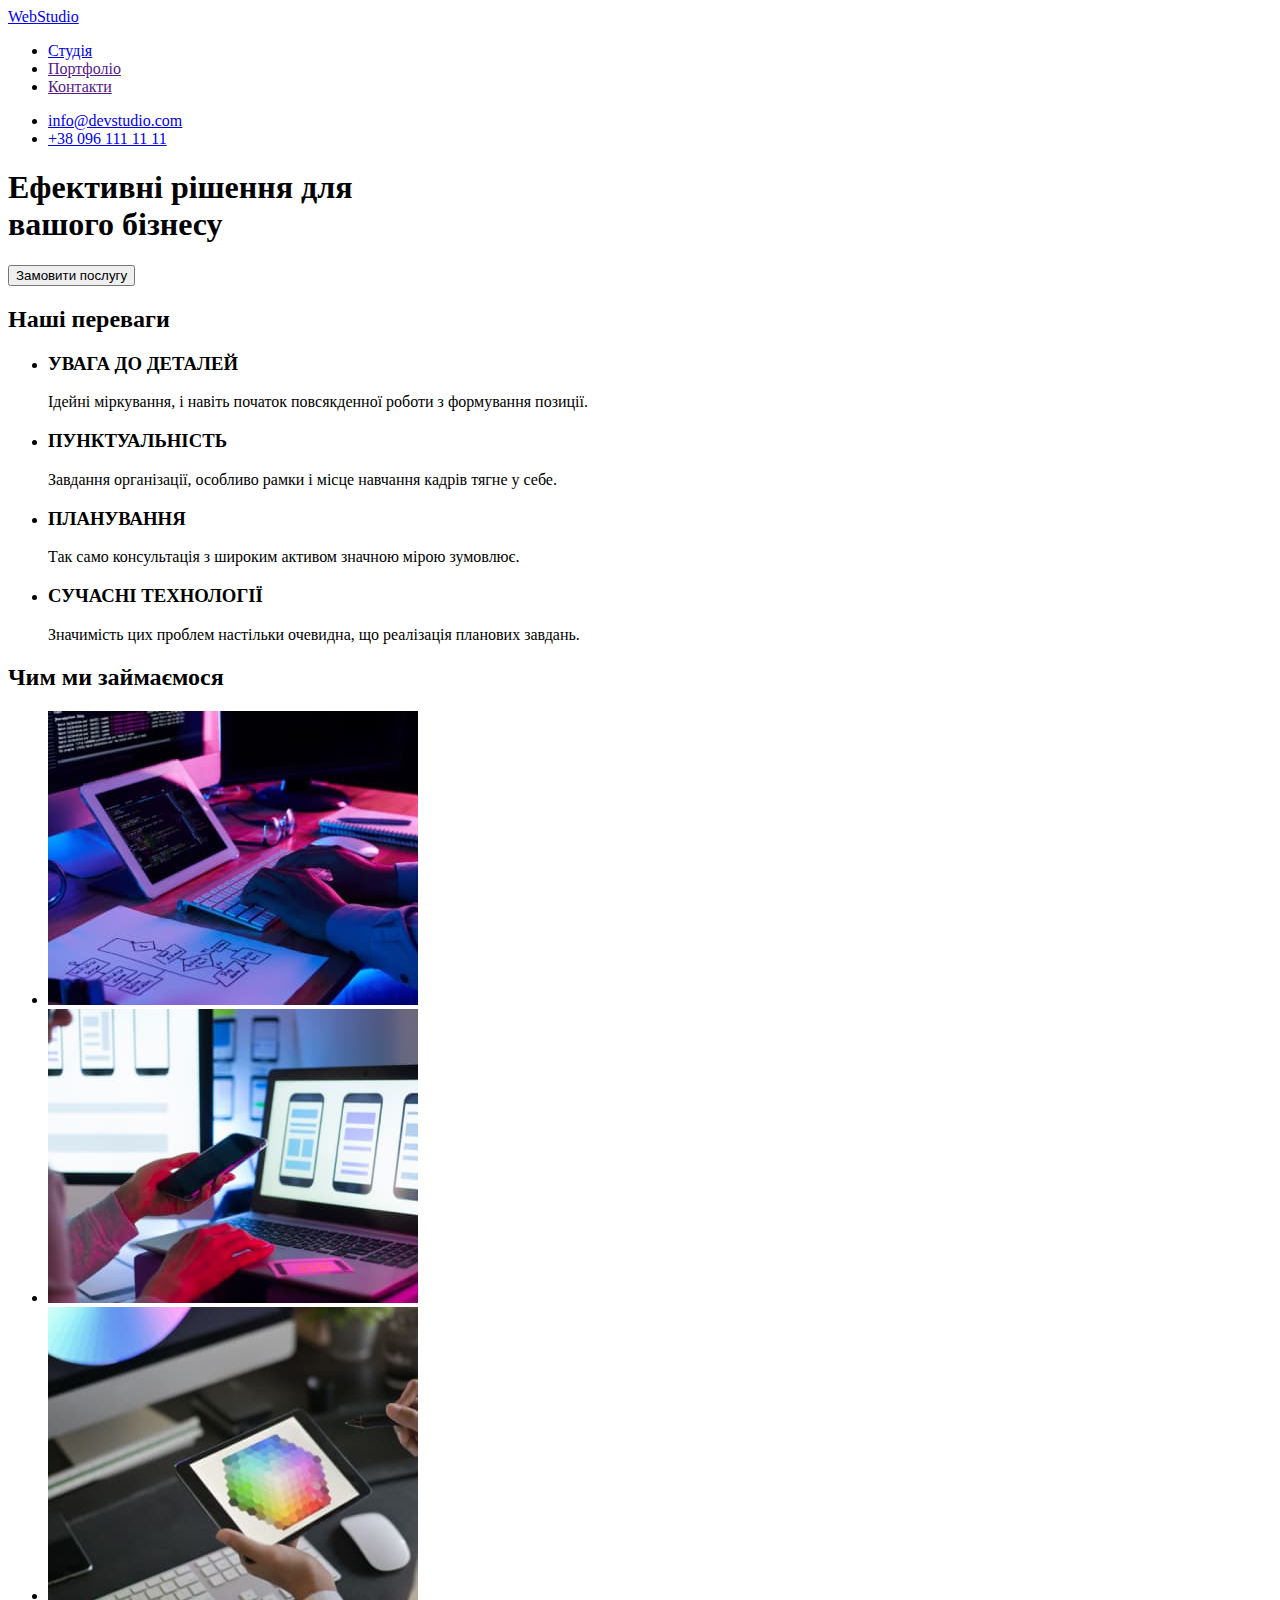
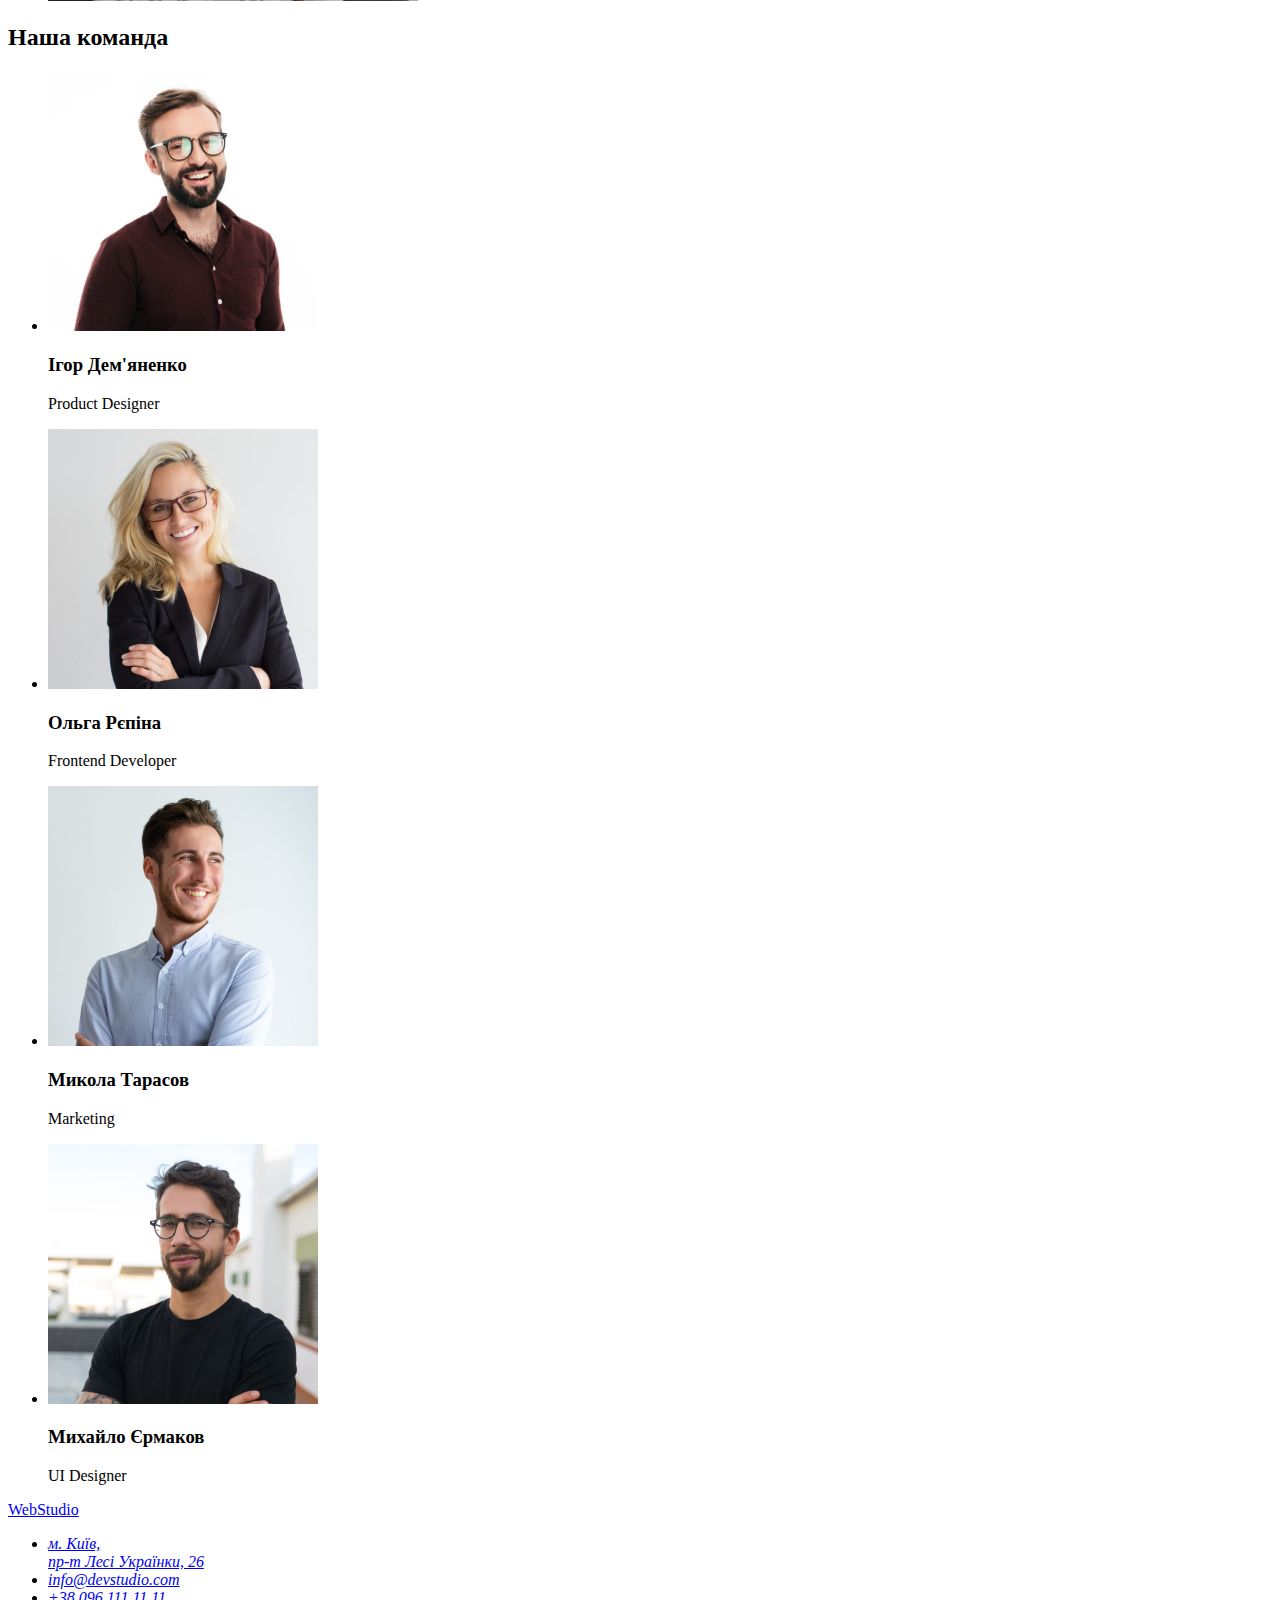
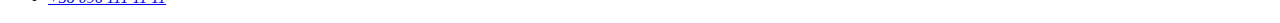
==== index.html @ 40f8a18c "copy hw1" ====
<!DOCTYPE html>
<html lang="uk">
  <head>
    <meta charset="UTF-8" />
    <meta http-equiv="X-UA-Compatible" content="IE=edge" />
    <meta name="viewport" content="width=device-width, initial-scale=1.0" />
    <title>WebStudio</title>
  </head>
  <body>
    <header>
      <a href="./index.html" rel="noopener noreferrer nofollow"> <span>Web</span>Studio </a>
      <nav>
        <ul>
          <li><a href="./index.html" rel="noopener noreferrer nofollow">Студія</a></li>
          <li><a href="">Портфоліо</a></li>
          <li><a href="">Контакти</a></li>
        </ul>
      </nav>
      <ul>
        <li>
          <a href="mailto:info@devstudio.com">info@devstudio.com</a>
        </li>
        <li>
          <a href="tel:+380961111111">+38 096 111 11 11</a>
        </li>
      </ul>
    </header>
    <main>
      <section>
        <h1>
          Ефективні рішення для <br />
          вашого бізнесу
        </h1>
        <button type="button">Замовити послугу</button>
      </section>
      <section>
        <h2>Наші переваги</h2>
        <ul>
          <li>
            <h3>УВАГА ДО ДЕТАЛЕЙ</h3>
            <p>Ідейні міркування, і навіть початок повсякденної роботи з формування позиції.</p>
          </li>
          <li>
            <h3>ПУНКТУАЛЬНІСТЬ</h3>
            <p>Завдання організації, особливо рамки і місце навчання кадрів тягне у себе.</p>
          </li>
          <li>
            <h3>ПЛАНУВАННЯ</h3>
            <p>Так само консультація з широким активом значною мірою зумовлює.</p>
          </li>
          <li>
            <h3>СУЧАСНІ ТЕХНОЛОГІЇ</h3>
            <p>Значимість цих проблем настільки очевидна, що реалізація планових завдань.</p>
          </li>
        </ul>
      </section>
      <section>
        <h2>Чим ми займаємося</h2>
        <ul>
          <li><img src="./images/box1.jpg" alt="Написання коду" width="370" /></li>
          <li><img src="./images/box2.jpg" alt="Адаптація під пристрої" width="370" /></li>
          <li><img src="./images/box3.jpg" alt="Розробка дизайну" width="370" /></li>
        </ul>
      </section>
      <section>
        <h2>Наша команда</h2>
        <ul>
          <li>
            <img src="./images/igor.jpg" alt="Ігор Дем'яненко" width="270" />
            <h3>Ігор Дем'яненко</h3>
            <p>Product Designer</p>
          </li>
          <li>
            <img src="./images/olga.jpg" alt="Ольга Рєпіна" width="270" />
            <h3>Ольга Рєпіна</h3>
            <p>Frontend Developer</p>
          </li>
          <li>
            <img src="./images/mykola.jpg" alt="Микола Тарасов" width="270" />
            <h3>Микола Тарасов</h3>
            <p>Marketing</p>
          </li>
          <li>
            <img src="./images/mikhailo.jpg" alt="Михайло Єрмаков" width="270" />
            <h3>Михайло Єрмаков</h3>
            <p>UI Designer</p>
          </li>
        </ul>
      </section>
    </main>
    <footer>
      <a href="./index.html" rel="noopener noreferrer nofollow"> <span>Web</span>Studio </a>
      <address>
        <ul>
          <li>
            <a
              href="https://goo.gl/maps/CPtrU1FHBa2aNyZL9"
              target="_blank"
              rel="noopener noreferrer nofollow"
              >м. Київ, <br />
              пр-т Лесі Українки, 26</a
            >
          </li>
          <li><a href="mailto:info@devstudio.com">info@devstudio.com</a></li>
          <li><a href="tel:+380961111111">+38 096 111 11 11</a></li>
        </ul>
      </address>
    </footer>
  </body>
</html>
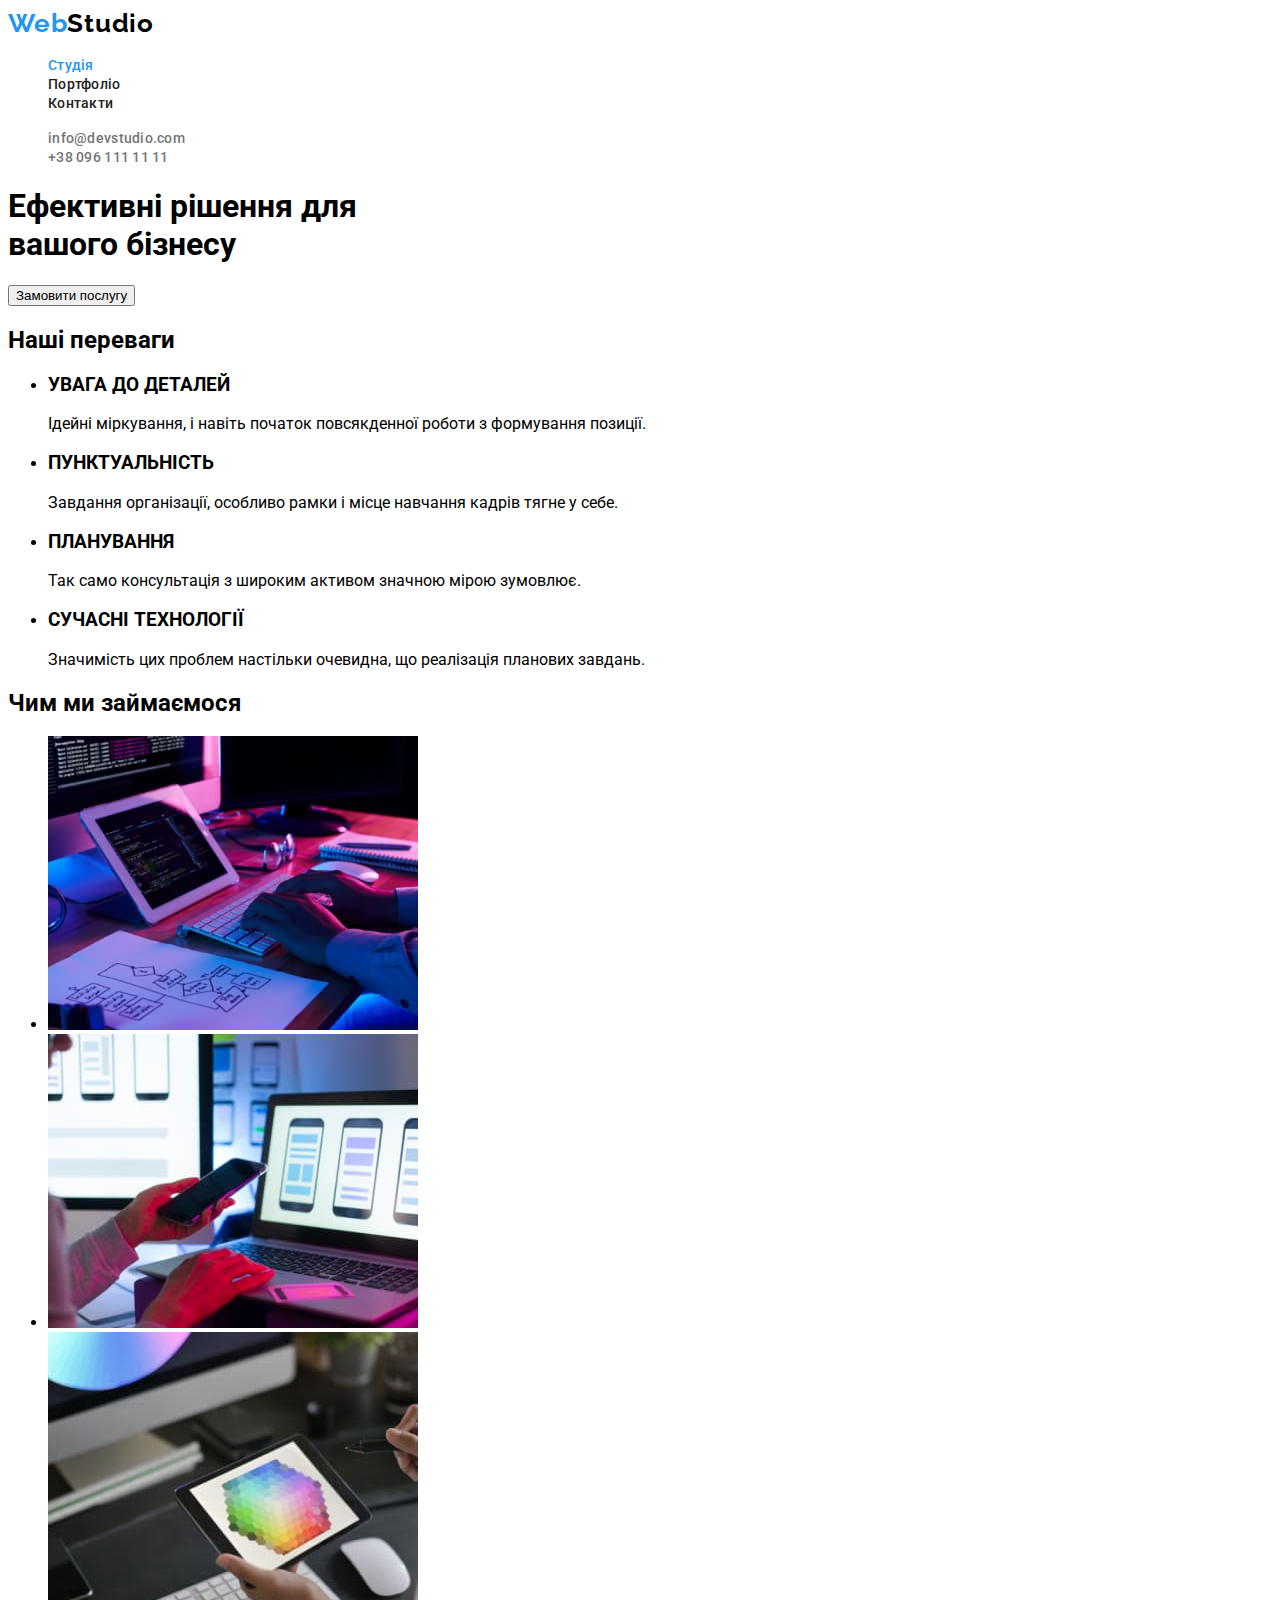
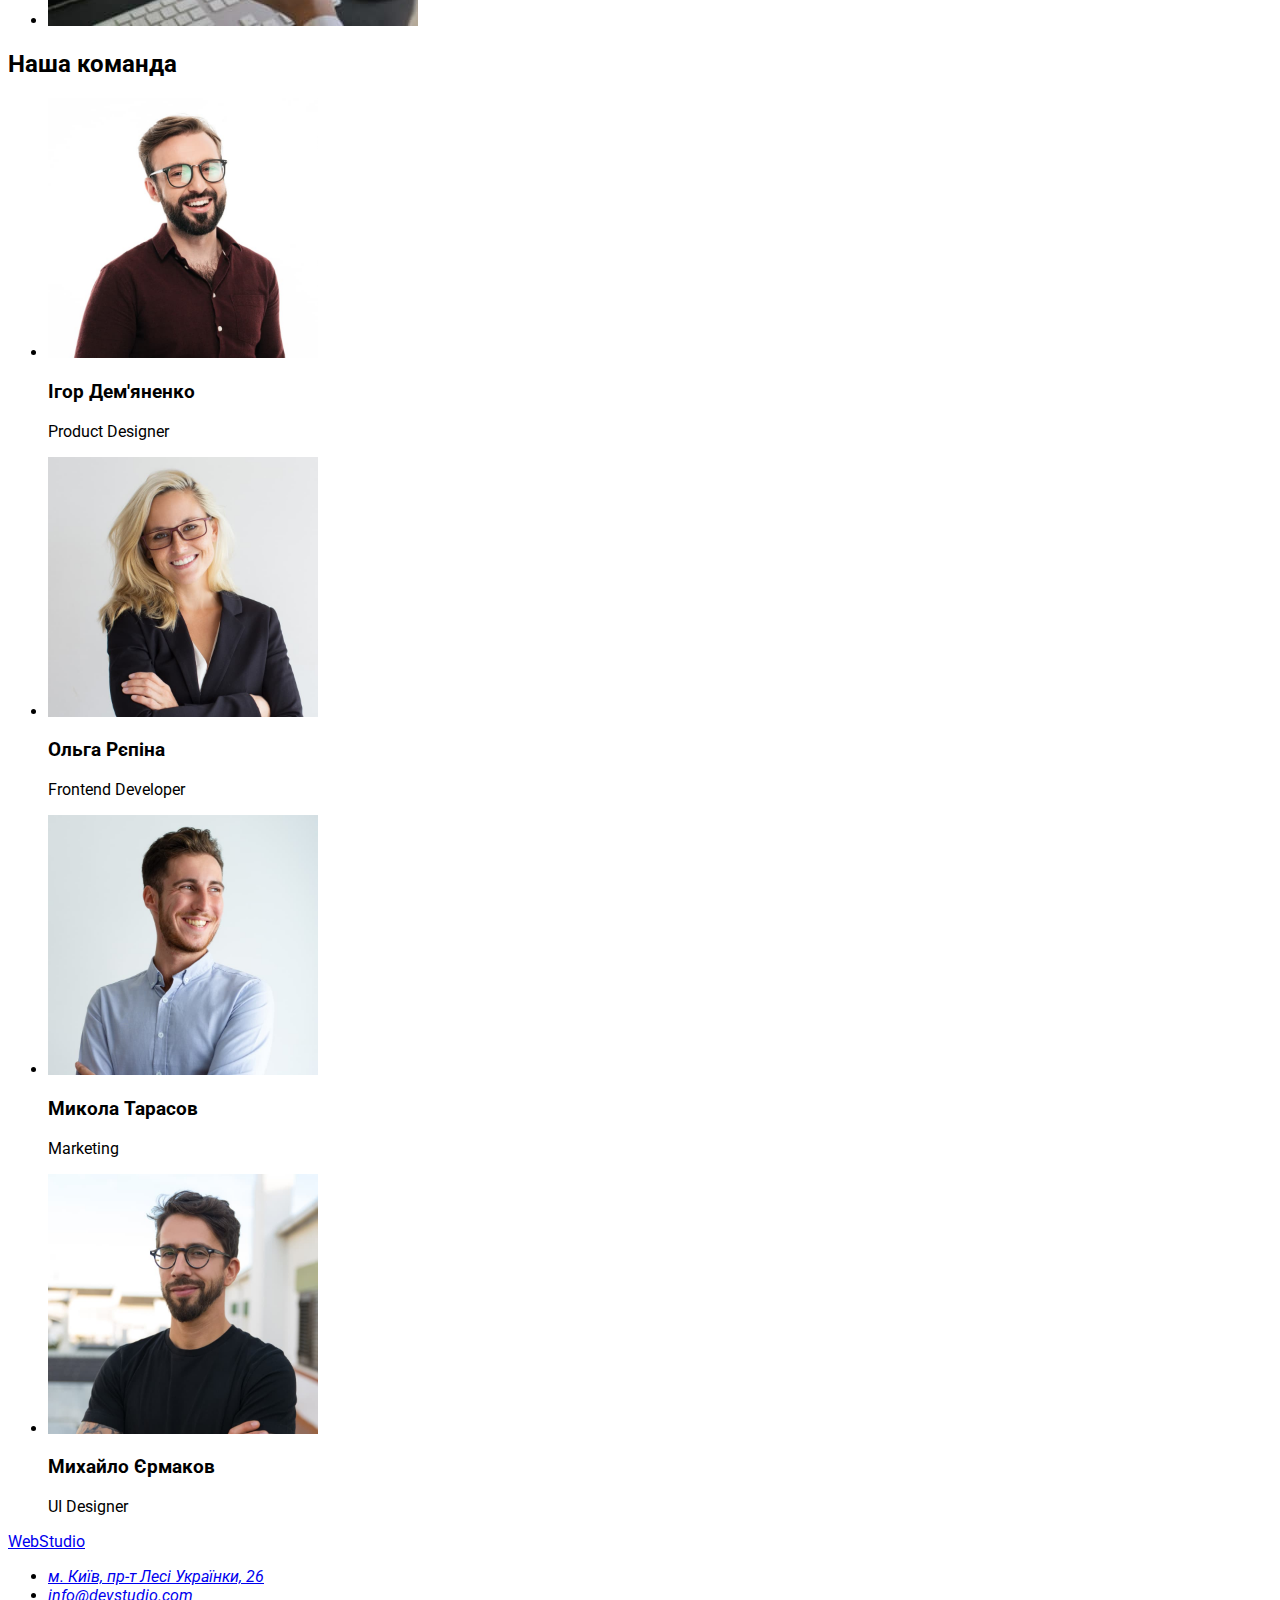
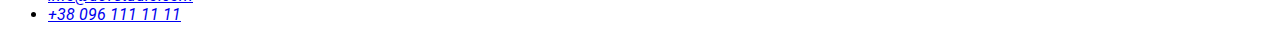
==== commit b54584a4: "stage2" ====
--- a/index.html
+++ b/index.html
@@ -4,24 +4,29 @@
     <meta charset="UTF-8" />
     <meta http-equiv="X-UA-Compatible" content="IE=edge" />
     <meta name="viewport" content="width=device-width, initial-scale=1.0" />
+    <link
+      href="https://fonts.googleapis.com/css2?family=Raleway:wght@700&family=Roboto:wght@400;500;700;900&display=swap"
+      rel="stylesheet"
+    />
     <title>WebStudio</title>
+    <link rel="stylesheet" href="./css/styles.css" />
   </head>
   <body>
-    <header>
-      <a href="./index.html" rel="noopener noreferrer nofollow"> <span>Web</span>Studio </a>
-      <nav>
-        <ul>
-          <li><a href="./index.html" rel="noopener noreferrer nofollow">Студія</a></li>
-          <li><a href="">Портфоліо</a></li>
-          <li><a href="">Контакти</a></li>
+    <header class="header">
+      <a href="./index.html" class="logo-header"> <span class="logo-web">Web</span>Studio </a>
+      <nav class="navigation">
+        <ul class="nav-list">
+          <li><a href="./index.html" class="link active-link">Студія</a></li>
+          <li><a href="./portfolio.html" class="link">Портфоліо</a></li>
+          <li><a href="#" class="link">Контакти</a></li>
         </ul>
       </nav>
-      <ul>
+      <ul class="contacts">
         <li>
-          <a href="mailto:info@devstudio.com">info@devstudio.com</a>
+          <a href="mailto:info@devstudio.com" class="link">info@devstudio.com</a>
         </li>
         <li>
-          <a href="tel:+380961111111">+38 096 111 11 11</a>
+          <a href="tel:+380961111111" class="link">+38 096 111 11 11</a>
         </li>
       </ul>
     </header>
@@ -89,7 +94,7 @@
       </section>
     </main>
     <footer>
-      <a href="./index.html" rel="noopener noreferrer nofollow"> <span>Web</span>Studio </a>
+      <a href="./index.html"> <span>Web</span>Studio </a>
       <address>
         <ul>
           <li>
@@ -97,8 +102,7 @@
               href="https://goo.gl/maps/CPtrU1FHBa2aNyZL9"
               target="_blank"
               rel="noopener noreferrer nofollow"
-              >м. Київ, <br />
-              пр-т Лесі Українки, 26</a
+              >м. Київ, пр-т Лесі Українки, 26</a
             >
           </li>
           <li><a href="mailto:info@devstudio.com">info@devstudio.com</a></li>
--- a/css/styles.css
+++ b/css/styles.css
@@ -0,0 +1,67 @@
+/* Палітра сайту */
+:root {
+  --accent-color: #2196f3;
+  --black-logo: #000000;
+  --main-text: #212121;
+  --secondary-text: #757575;
+  --white-text: #ffffff;
+  --white-background: #ffffff;
+  --grey-background: #f5f4fa;
+  --dark-background: #2f303a;
+}
+
+body {
+  font-family: 'Roboto', sans-serif;
+  font-style: normal;
+  font-style: normal;
+}
+
+/* header */
+.header {
+  background-color: var(--white-background);
+}
+.logo-header {
+  font-family: 'Raleway';
+  font-weight: 700;
+  font-size: 26px;
+  line-height: 1.19;
+  letter-spacing: 0.03em;
+
+  text-decoration: none;
+  color: var(--black-logo);
+}
+.logo-web {
+  color: var(--accent-color);
+}
+.nav-list {
+  list-style-type: none;
+}
+.nav-list .link {
+  font-weight: 500;
+  font-size: 14px;
+  line-height: 1.14;
+  letter-spacing: 0.02em;
+
+  text-decoration: none;
+  color: var(--main-text);
+}
+.contacts {
+  list-style-type: none;
+}
+.contacts .link {
+  font-weight: 500;
+  font-size: 14px;
+  line-height: 1.14;
+  letter-spacing: 0.02em;
+
+  text-decoration: none;
+  color: var(--secondary-text);
+}
+
+.header .link:hover,
+.header .link:focus {
+  color: var(--accent-color);
+}
+.header .active-link {
+  color: var(--accent-color)
+}
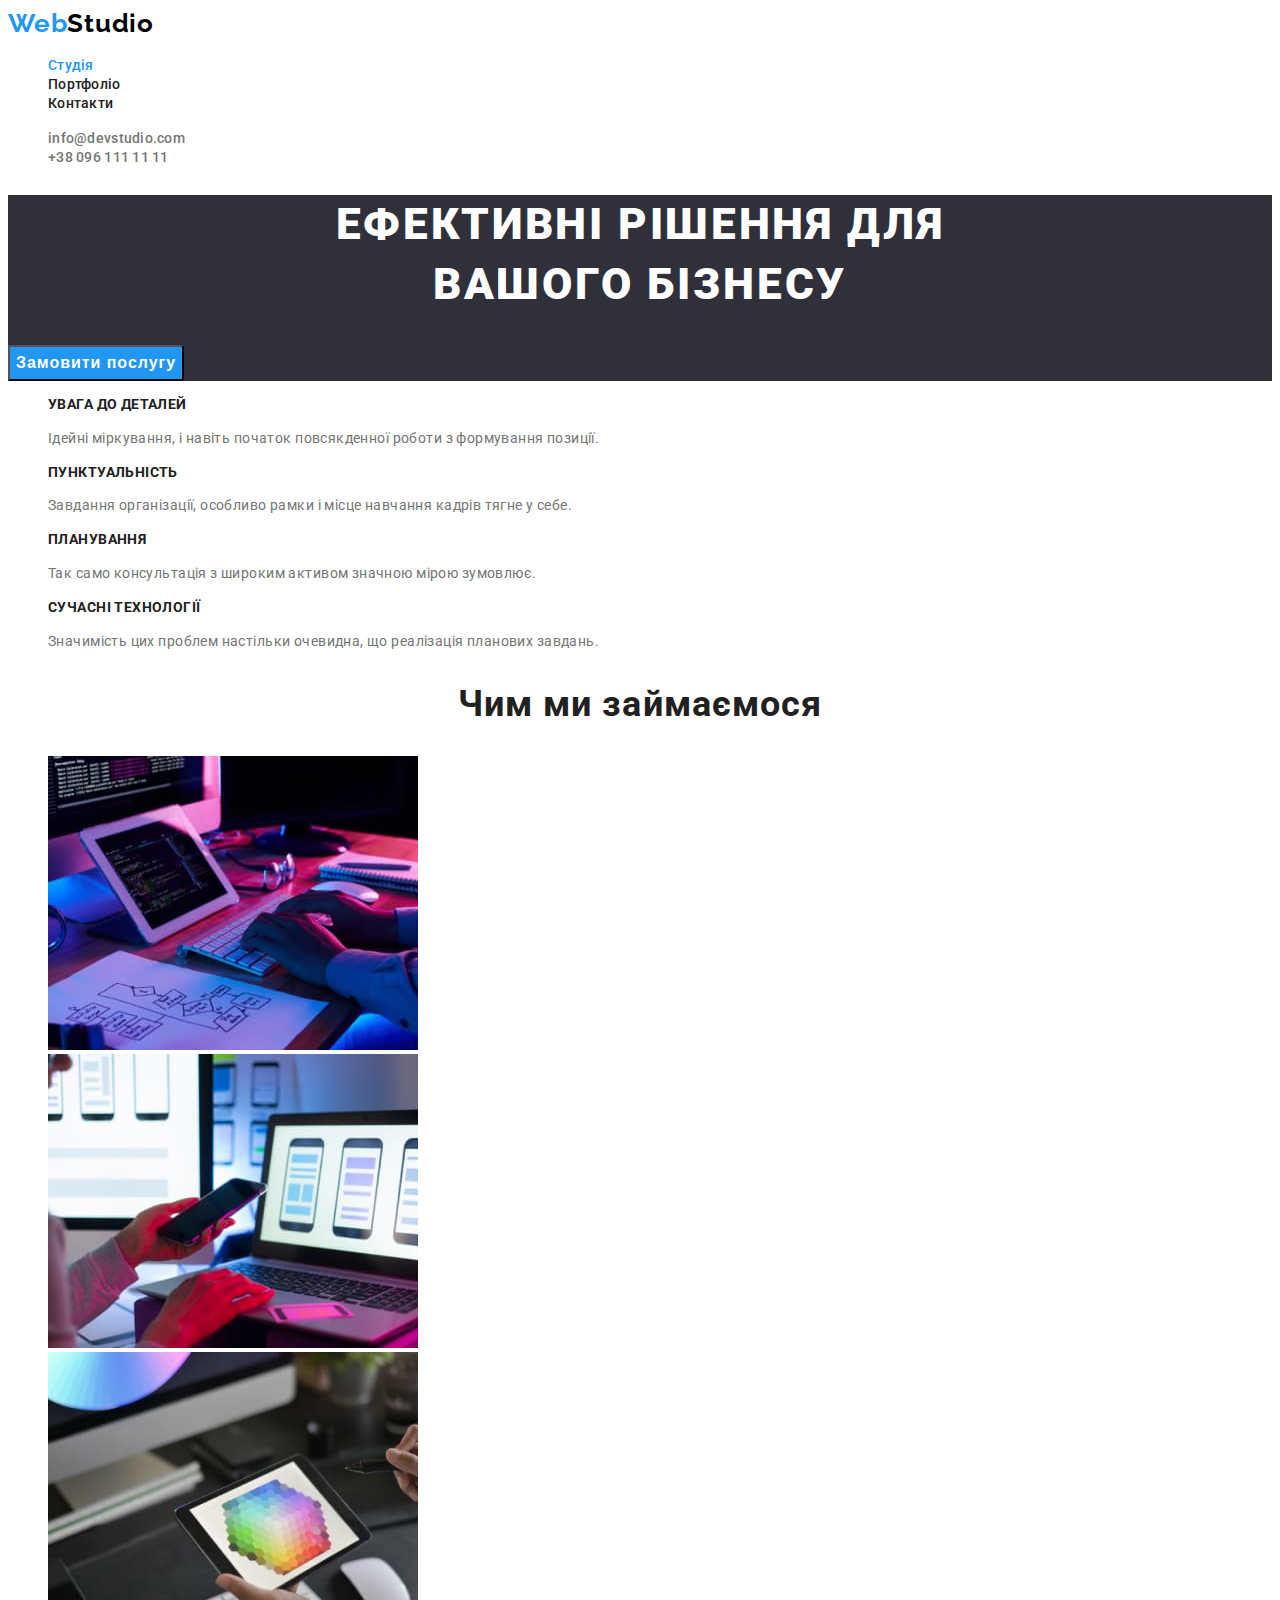
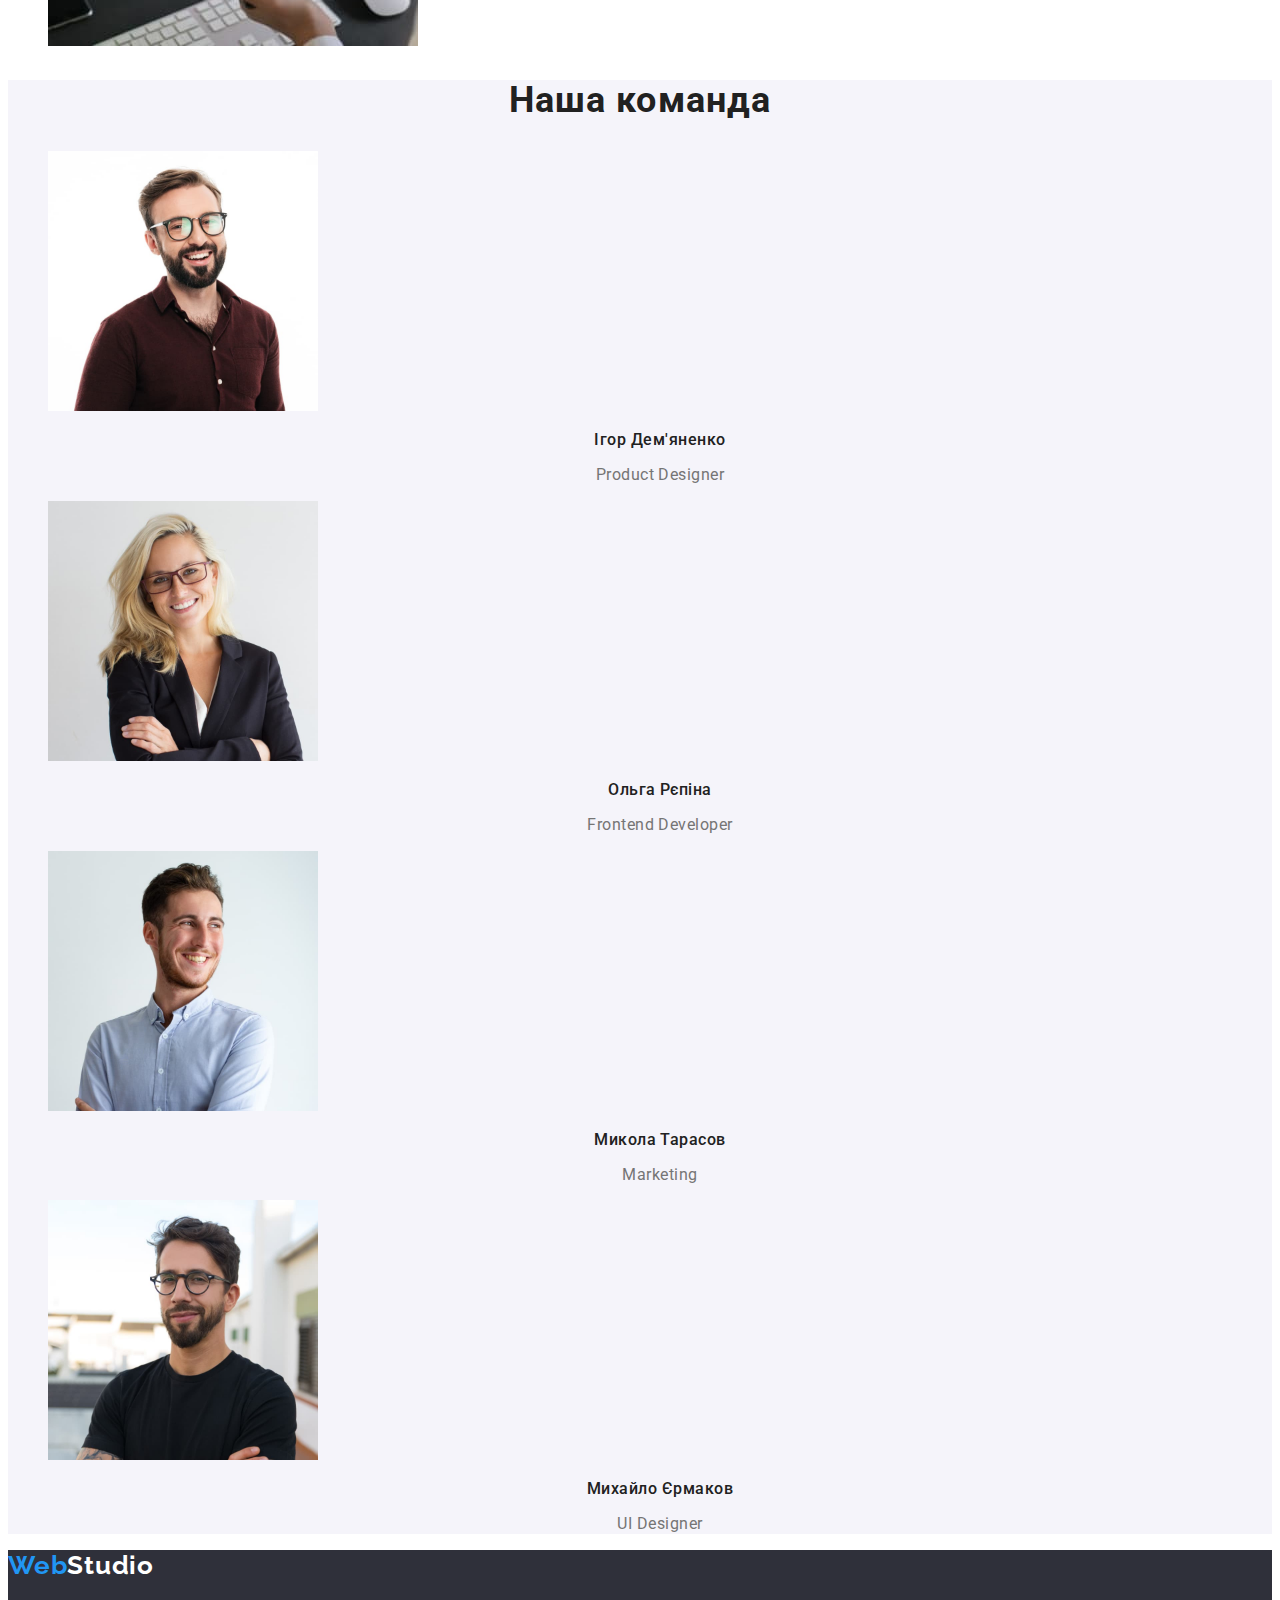
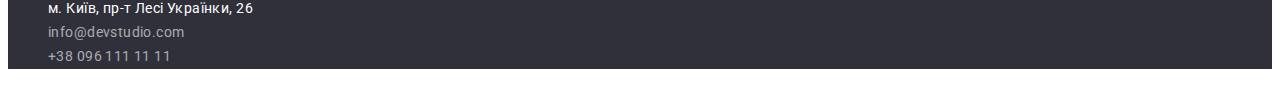
==== commit c278b986: "stage 3" ====
--- a/index.html
+++ b/index.html
@@ -31,16 +31,16 @@
       </ul>
     </header>
     <main>
-      <section>
+      <section class="hero">
         <h1>
           Ефективні рішення для <br />
           вашого бізнесу
         </h1>
         <button type="button">Замовити послугу</button>
       </section>
-      <section>
-        <h2>Наші переваги</h2>
-        <ul>
+      <section class="benefits">
+        <h2 class="hiden">Наші переваги</h2>
+        <ul class="benefits-list">
           <li>
             <h3>УВАГА ДО ДЕТАЛЕЙ</h3>
             <p>Ідейні міркування, і навіть початок повсякденної роботи з формування позиції.</p>
@@ -59,17 +59,17 @@
           </li>
         </ul>
       </section>
-      <section>
+      <section class="work">
         <h2>Чим ми займаємося</h2>
-        <ul>
+        <ul class="work-list">
           <li><img src="./images/box1.jpg" alt="Написання коду" width="370" /></li>
           <li><img src="./images/box2.jpg" alt="Адаптація під пристрої" width="370" /></li>
           <li><img src="./images/box3.jpg" alt="Розробка дизайну" width="370" /></li>
         </ul>
       </section>
-      <section>
+      <section class="command">
         <h2>Наша команда</h2>
-        <ul>
+        <ul class="command-list">
           <li>
             <img src="./images/igor.jpg" alt="Ігор Дем'яненко" width="270" />
             <h3>Ігор Дем'яненко</h3>
@@ -93,20 +93,21 @@
         </ul>
       </section>
     </main>
-    <footer>
-      <a href="./index.html"> <span>Web</span>Studio </a>
-      <address>
-        <ul>
+    <footer class="footer">
+      <a href="./index.html" class="logo-footer"> <span class="logo-web">Web</span>Studio </a>
+      <address class="address">
+        <ul class="address-list">
           <li>
             <a
               href="https://goo.gl/maps/CPtrU1FHBa2aNyZL9"
               target="_blank"
               rel="noopener noreferrer nofollow"
+              class="link"
               >м. Київ, пр-т Лесі Українки, 26</a
             >
           </li>
-          <li><a href="mailto:info@devstudio.com">info@devstudio.com</a></li>
-          <li><a href="tel:+380961111111">+38 096 111 11 11</a></li>
+          <li><a href="mailto:info@devstudio.com" class="link">info@devstudio.com</a></li>
+          <li><a href="tel:+380961111111" class="link">+38 096 111 11 11</a></li>
         </ul>
       </address>
     </footer>
--- a/css/styles.css
+++ b/css/styles.css
@@ -1,10 +1,11 @@
-/* Палітра сайту */
+/* Палітра і основні стилі сайту */
 :root {
   --accent-color: #2196f3;
   --black-logo: #000000;
   --main-text: #212121;
   --secondary-text: #757575;
   --white-text: #ffffff;
+  --footer-text: rgba(255, 255, 255, 0.6);
   --white-background: #ffffff;
   --grey-background: #f5f4fa;
   --dark-background: #2f303a;
@@ -13,7 +14,15 @@
 body {
   font-family: 'Roboto', sans-serif;
   font-style: normal;
-  font-style: normal;
+  color: var(--secondary-text);
+  background-color: var(--white-background);
+}
+
+button {
+  cursor: pointer;
+}
+.hiden {
+  display: none;
 }
 
 /* header */
@@ -63,5 +72,173 @@
   color: var(--accent-color);
 }
 .header .active-link {
-  color: var(--accent-color)
-}
+  color: var(--accent-color);
+}
+
+/* footer */
+.footer {
+  background-color: var(--dark-background);
+}
+.logo-footer {
+  font-family: 'Raleway';
+  font-weight: 700;
+  font-size: 26px;
+  line-height: 1.19;
+  letter-spacing: 0.03em;
+
+  text-decoration: none;
+  color: var(--white-text);
+}
+.address-list {
+  list-style-type: none;
+}
+.address-list .link {
+  font-family: 'Roboto';
+  font-style: normal;
+  font-weight: 400;
+  font-size: 14px;
+  line-height: 1.71;
+  letter-spacing: 0.03em;
+
+  text-decoration: none;
+  color: var(--footer-text);
+}
+.address-list [rel] {
+  color: var(--white-text);
+}
+
+/* studio (main page) */
+/* hero */
+.hero {
+  background-color: var(--dark-background);
+}
+.hero h1 {
+  font-weight: 900;
+  font-size: 44px;
+  line-height: 1.36;
+  text-align: center;
+  letter-spacing: 0.06em;
+  text-transform: uppercase;
+
+  color: var(--white-text);
+}
+.hero button {
+  font-weight: 700;
+  font-size: 16px;
+  line-height: 1.88;
+  display: flex;
+  align-items: center;
+  text-align: center;
+  letter-spacing: 0.06em;
+
+  color: var(--white-text);
+  background-color: var(--accent-color);
+}
+
+/* benefits */
+.benefits {
+}
+.benefits h3 {
+  font-weight: 700;
+  font-size: 14px;
+  line-height: 1.14;
+  letter-spacing: 0.03em;
+  text-transform: uppercase;
+
+  color: var(--main-text);
+}
+.benefits-list {
+  list-style-type: none;
+}
+.benefits p {
+  font-size: 14px;
+  line-height: 1.71;
+  letter-spacing: 0.03em;
+}
+
+/* work */
+.work {
+}
+.work h2 {
+  font-weight: 700;
+  font-size: 36px;
+  line-height: 1.16;
+  text-align: center;
+  letter-spacing: 0.03em;
+
+  color: var(--main-text);
+}
+.work-list {
+  list-style-type: none;
+}
+.work img {
+  /* чи треба тут прописувати max-width або ще щось якщо в html вже є ширина?  */
+}
+
+/* command */
+.command {
+  background-color: var(--grey-background);
+}
+.command h2 {
+  font-weight: 700;
+  font-size: 36px;
+  line-height: 1.16;
+  text-align: center;
+  letter-spacing: 0.03em;
+
+  color: var(--main-text);
+}
+.command-list {
+  list-style-type: none;
+}
+.command h3 {
+  font-weight: 500;
+  font-size: 16px;
+  line-height: 1.18;
+  text-align: center;
+  letter-spacing: 0.03em;
+
+  color: var(--main-text);
+}
+.command p {
+  font-size: 16px;
+  line-height: 1.18;
+  text-align: center;
+  letter-spacing: 0.03em;
+}
+
+/* portfolio page */
+.filter-list {
+  list-style-type: none;
+}
+.filter-button {
+  font-weight: 500;
+  font-size: 16px;
+  line-height: 1.62;
+  text-align: center;
+  letter-spacing: 0.03em;
+
+  color: var(--main-text);
+  background-color: var(--grey-background);
+}
+.filter-button:hover,
+.filter-button:focus {
+  color: var(--white-text);
+  background-color: var(--accent-color);
+}
+.project-list {
+  list-style-type: none;
+}
+.project-list h2 {
+  font-weight: 700;
+  font-size: 18px;
+  line-height: 2;
+  letter-spacing: 0.06em;
+
+  color: var(--main-text);
+}
+.project-list p {
+  font-size: 16px;
+  line-height: 1.88;
+  letter-spacing: 0.03em;
+}
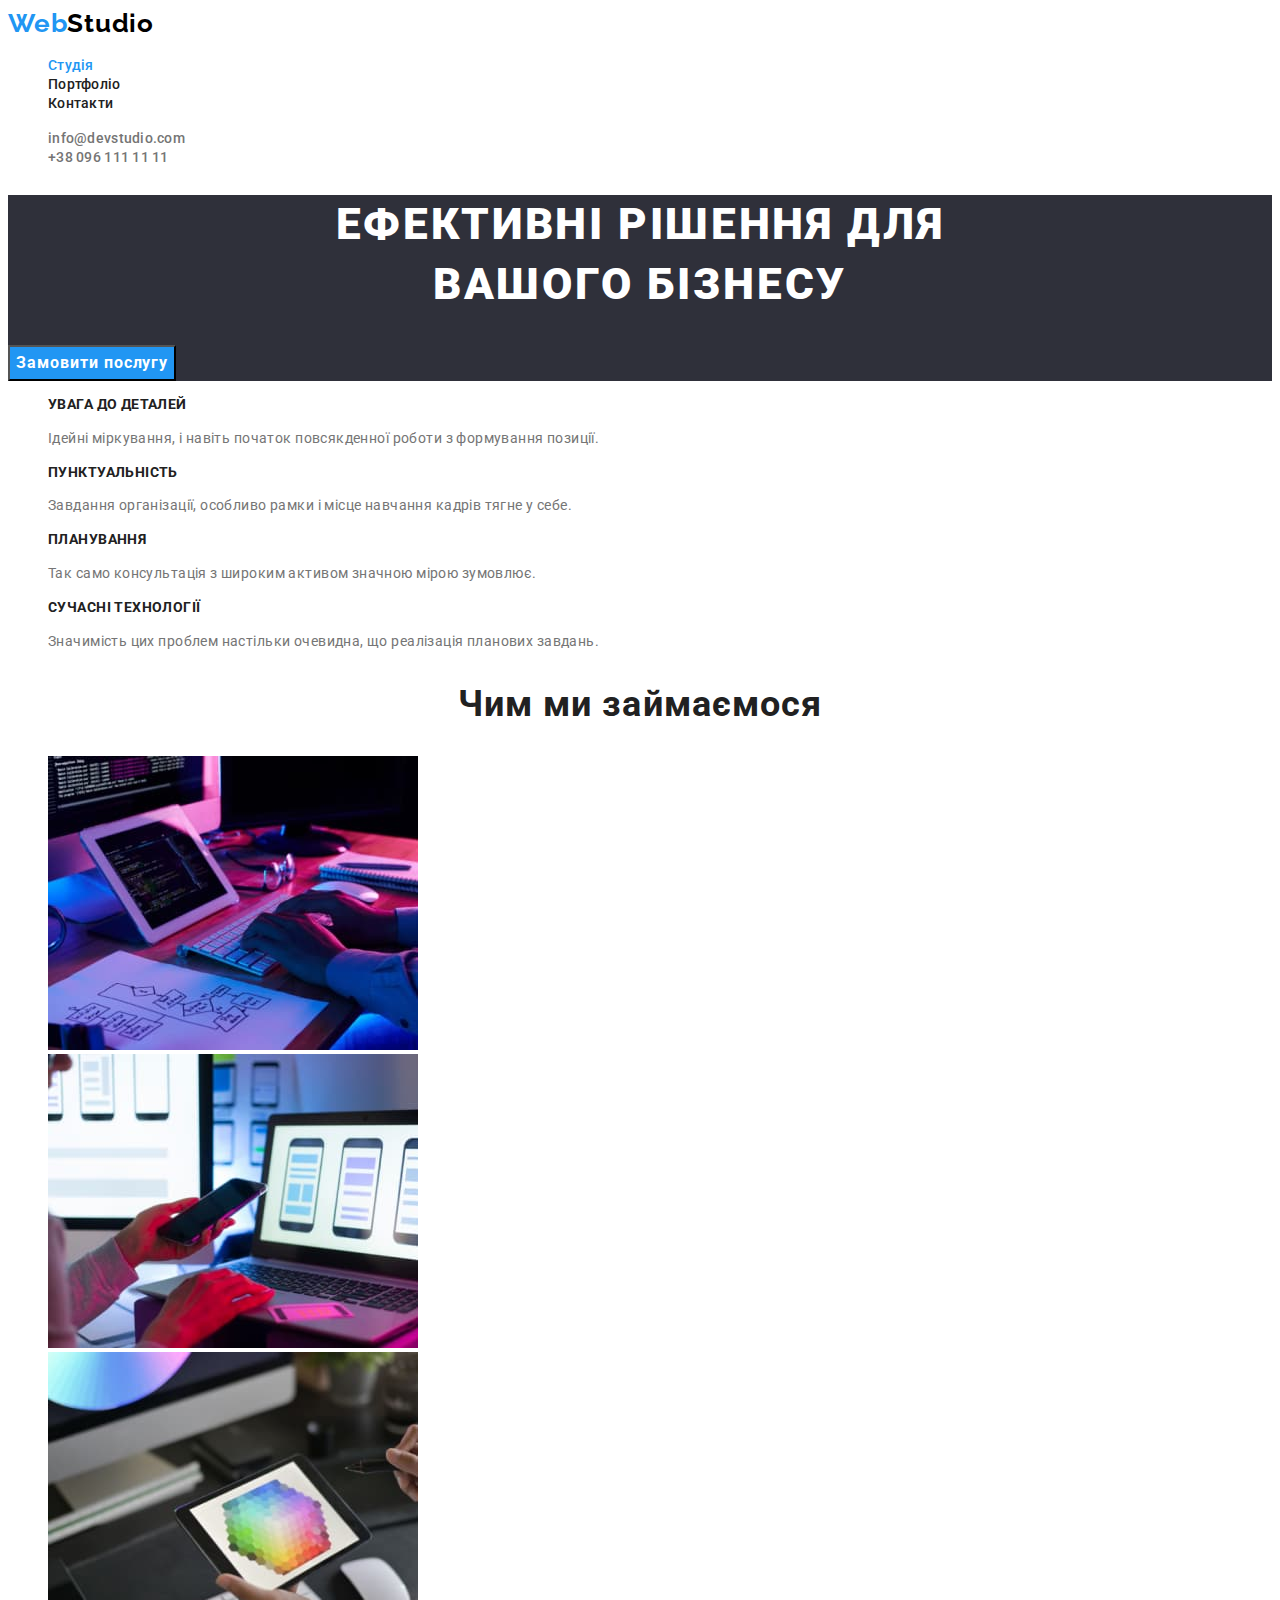
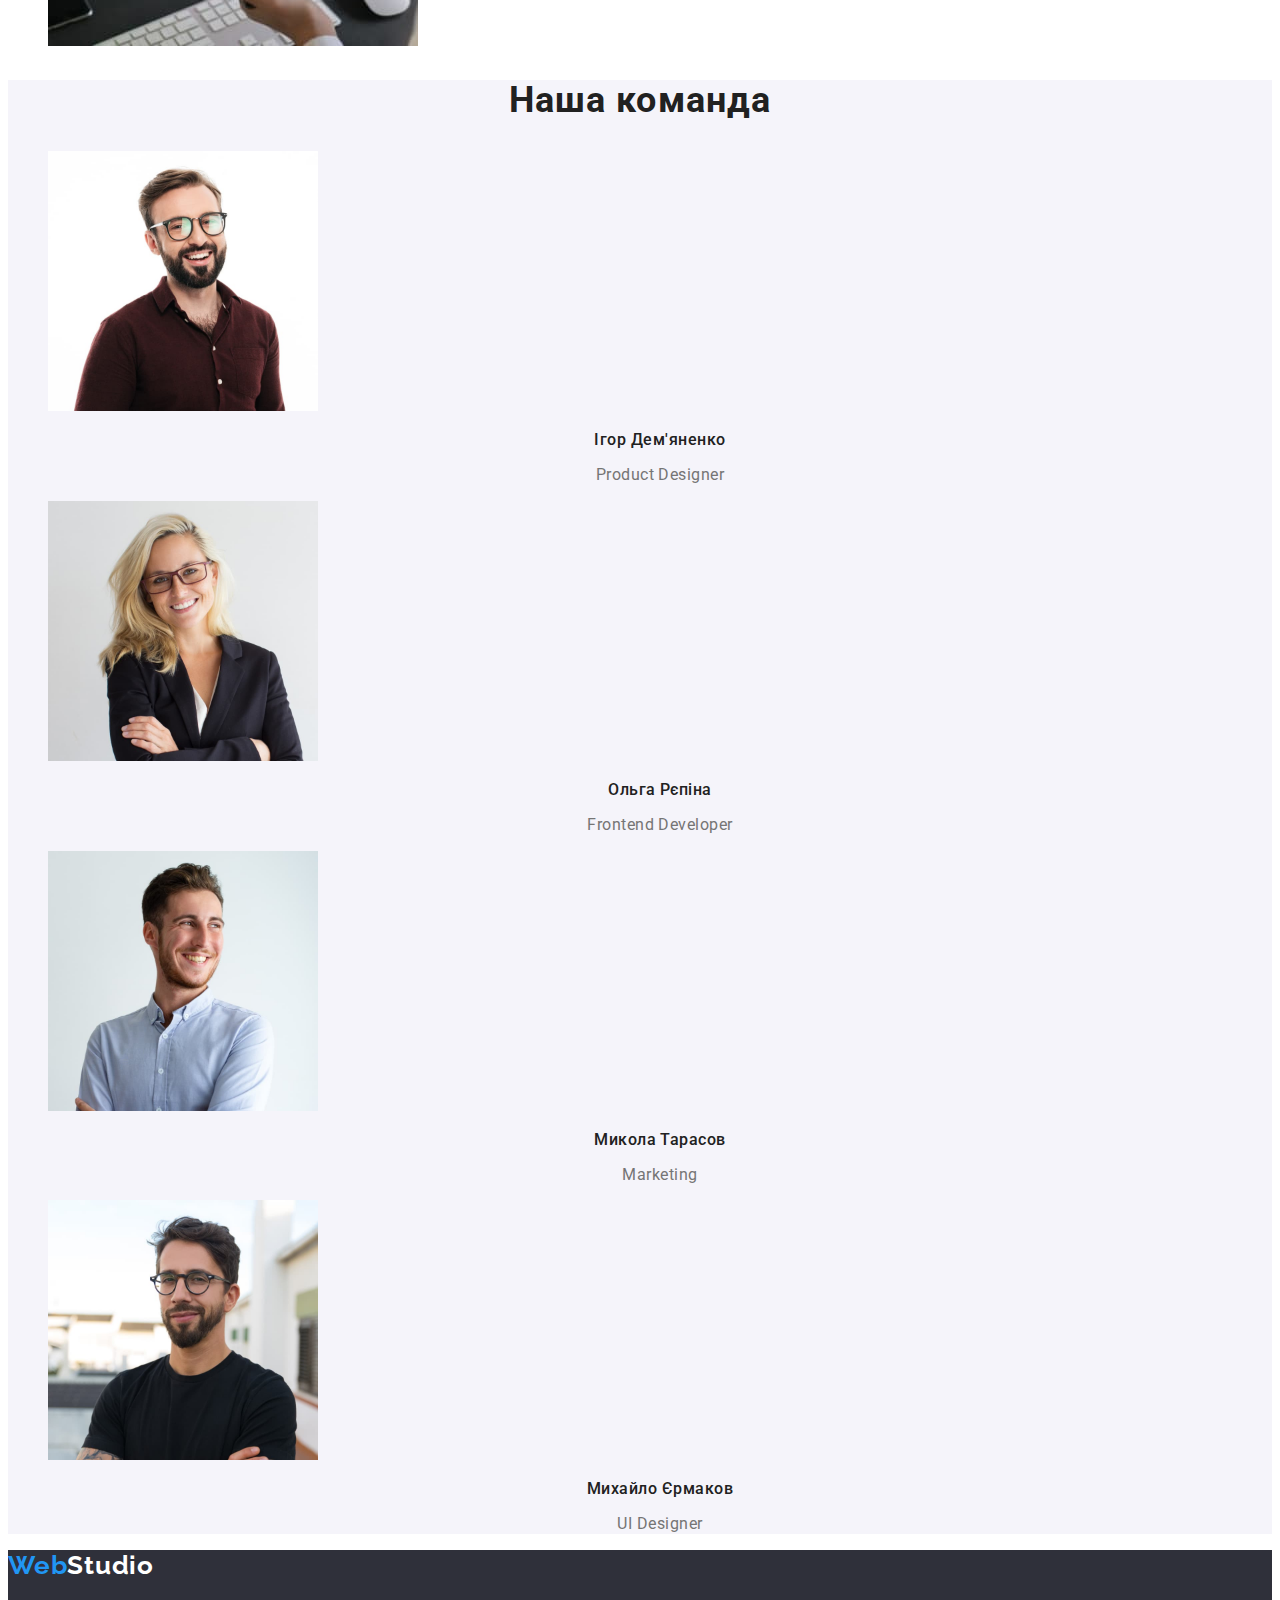
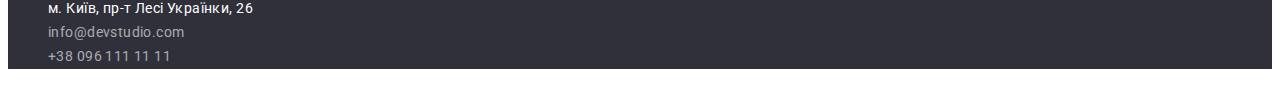
==== commit 6785d03c: "stage 4" ====
--- a/index.html
+++ b/index.html
@@ -32,63 +32,73 @@
     </header>
     <main>
       <section class="hero">
-        <h1>
+        <h1 class="title">
           Ефективні рішення для <br />
           вашого бізнесу
         </h1>
-        <button type="button">Замовити послугу</button>
+        <button type="button" class="hero-btn">Замовити послугу</button>
       </section>
       <section class="benefits">
         <h2 class="hiden">Наші переваги</h2>
         <ul class="benefits-list">
-          <li>
-            <h3>УВАГА ДО ДЕТАЛЕЙ</h3>
-            <p>Ідейні міркування, і навіть початок повсякденної роботи з формування позиції.</p>
+          <li class="item">
+            <h3 class="title">УВАГА ДО ДЕТАЛЕЙ</h3>
+            <p class="benefits-text">
+              Ідейні міркування, і навіть початок повсякденної роботи з формування позиції.
+            </p>
           </li>
-          <li>
-            <h3>ПУНКТУАЛЬНІСТЬ</h3>
-            <p>Завдання організації, особливо рамки і місце навчання кадрів тягне у себе.</p>
+          <li class="item">
+            <h3 class="title">ПУНКТУАЛЬНІСТЬ</h3>
+            <p class="benefits-text">
+              Завдання організації, особливо рамки і місце навчання кадрів тягне у себе.
+            </p>
           </li>
-          <li>
-            <h3>ПЛАНУВАННЯ</h3>
-            <p>Так само консультація з широким активом значною мірою зумовлює.</p>
+          <li class="item">
+            <h3 class="title">ПЛАНУВАННЯ</h3>
+            <p class="benefits-text">
+              Так само консультація з широким активом значною мірою зумовлює.
+            </p>
           </li>
-          <li>
-            <h3>СУЧАСНІ ТЕХНОЛОГІЇ</h3>
-            <p>Значимість цих проблем настільки очевидна, що реалізація планових завдань.</p>
+          <li class="item">
+            <h3 class="title">СУЧАСНІ ТЕХНОЛОГІЇ</h3>
+            <p class="benefits-text">
+              Значимість цих проблем настільки очевидна, що реалізація планових завдань.
+            </p>
           </li>
         </ul>
       </section>
       <section class="work">
-        <h2>Чим ми займаємося</h2>
+        <h2 class="title">Чим ми займаємося</h2>
         <ul class="work-list">
-          <li><img src="./images/box1.jpg" alt="Написання коду" width="370" /></li>
-          <li><img src="./images/box2.jpg" alt="Адаптація під пристрої" width="370" /></li>
-          <li><img src="./images/box3.jpg" alt="Розробка дизайну" width="370" /></li>
+          <li class="item"><img src="./images/box1.jpg" alt="Написання коду" width="370" /></li>
+          <li class="item">
+            <img src="./images/box2.jpg" alt="Адаптація під пристрої" width="370" />
+          </li>
+          <li class="item"><img src="./images/box3.jpg" alt="Розробка дизайну" width="370" /></li>
         </ul>
       </section>
       <section class="command">
-        <h2>Наша команда</h2>
+        <h2 class="title">Наша команда</h2>
         <ul class="command-list">
-          <li>
+          <li class="item">
             <img src="./images/igor.jpg" alt="Ігор Дем'яненко" width="270" />
-            <h3>Ігор Дем'яненко</h3>
-            <p>Product Designer</p>
+            <h3 class="title">Ігор Дем'яненко</h3>
+            <p class="text">Product Designer</p>
           </li>
-          <li>
+          <li class="item">
             <img src="./images/olga.jpg" alt="Ольга Рєпіна" width="270" />
-            <h3>Ольга Рєпіна</h3>
-            <p>Frontend Developer</p>
+            <h3 class="title">Ольга Рєпіна</h3>
+            <p class="text">Frontend Developer</p>
           </li>
-          <li>
+          <li class="item">
             <img src="./images/mykola.jpg" alt="Микола Тарасов" width="270" />
-            <h3>Микола Тарасов</h3>
-            <p>Marketing</p>
+            <h3 class="title">Микола Тарасов</h3>
+            <p class="text">Marketing</p>
           </li>
-          <li>
+          <li class="item">
             <img src="./images/mikhailo.jpg" alt="Михайло Єрмаков" width="270" />
-            <h3>Михайло Єрмаков</h3>
-            <p>UI Designer</p>
+            <h3 class="title">Михайло Єрмаков</h3>
+            <p class="text">UI Designer</p>
           </li>
         </ul>
       </section>
--- a/css/styles.css
+++ b/css/styles.css
@@ -1,6 +1,7 @@
 /* Палітра і основні стилі сайту */
 :root {
   --accent-color: #2196f3;
+  --accent-active: #188ce8;
   --black-logo: #000000;
   --main-text: #212121;
   --secondary-text: #757575;
@@ -13,13 +14,13 @@
 
 body {
   font-family: 'Roboto', sans-serif;
-  font-style: normal;
   color: var(--secondary-text);
   background-color: var(--white-background);
 }
 
 button {
   cursor: pointer;
+  font-family: inherit;
 }
 .hiden {
   display: none;
@@ -95,7 +96,6 @@
 .address-list .link {
   font-family: 'Roboto';
   font-style: normal;
-  font-weight: 400;
   font-size: 14px;
   line-height: 1.71;
   letter-spacing: 0.03em;
@@ -106,13 +106,17 @@
 .address-list [rel] {
   color: var(--white-text);
 }
-
-/* studio (main page) */
+.address-list .link:hover,
+.adress-list .link:focus {
+  color: var(--accent-color);
+}
+
+/* ---------------studio (main page)--------------- */
 /* hero */
 .hero {
   background-color: var(--dark-background);
 }
-.hero h1 {
+.hero .title {
   font-weight: 900;
   font-size: 44px;
   line-height: 1.36;
@@ -122,7 +126,7 @@
 
   color: var(--white-text);
 }
-.hero button {
+.hero-btn {
   font-weight: 700;
   font-size: 16px;
   line-height: 1.88;
@@ -135,10 +139,15 @@
   background-color: var(--accent-color);
 }
 
+.hero button:hover,
+.hero button:focus {
+  background-color: var(--accent-active);
+}
+
 /* benefits */
 .benefits {
 }
-.benefits h3 {
+.benefits .title {
   font-weight: 700;
   font-size: 14px;
   line-height: 1.14;
@@ -150,7 +159,7 @@
 .benefits-list {
   list-style-type: none;
 }
-.benefits p {
+.benefits-text {
   font-size: 14px;
   line-height: 1.71;
   letter-spacing: 0.03em;
@@ -159,7 +168,7 @@
 /* work */
 .work {
 }
-.work h2 {
+.work .title {
   font-weight: 700;
   font-size: 36px;
   line-height: 1.16;
@@ -179,7 +188,7 @@
 .command {
   background-color: var(--grey-background);
 }
-.command h2 {
+.command .title {
   font-weight: 700;
   font-size: 36px;
   line-height: 1.16;
@@ -191,7 +200,10 @@
 .command-list {
   list-style-type: none;
 }
-.command h3 {
+.comand-list .item {
+  background-color: var(--white-background);
+}
+.command-list .title {
   font-weight: 500;
   font-size: 16px;
   line-height: 1.18;
@@ -200,18 +212,18 @@
 
   color: var(--main-text);
 }
-.command p {
+.command-list .text {
   font-size: 16px;
   line-height: 1.18;
   text-align: center;
   letter-spacing: 0.03em;
 }
 
-/* portfolio page */
+/* ---------------portfolio page--------------- */
 .filter-list {
   list-style-type: none;
 }
-.filter-button {
+.filter-btn {
   font-weight: 500;
   font-size: 16px;
   line-height: 1.62;
@@ -221,15 +233,19 @@
   color: var(--main-text);
   background-color: var(--grey-background);
 }
-.filter-button:hover,
-.filter-button:focus {
+.filter-btn:hover,
+.filter-btn:focus {
   color: var(--white-text);
   background-color: var(--accent-color);
 }
 .project-list {
   list-style-type: none;
 }
-.project-list h2 {
+.project-list .link {
+  text-decoration: none;
+  color: inherit;
+}
+.project-list .title {
   font-weight: 700;
   font-size: 18px;
   line-height: 2;
@@ -237,7 +253,7 @@
 
   color: var(--main-text);
 }
-.project-list p {
+.project-list .text {
   font-size: 16px;
   line-height: 1.88;
   letter-spacing: 0.03em;
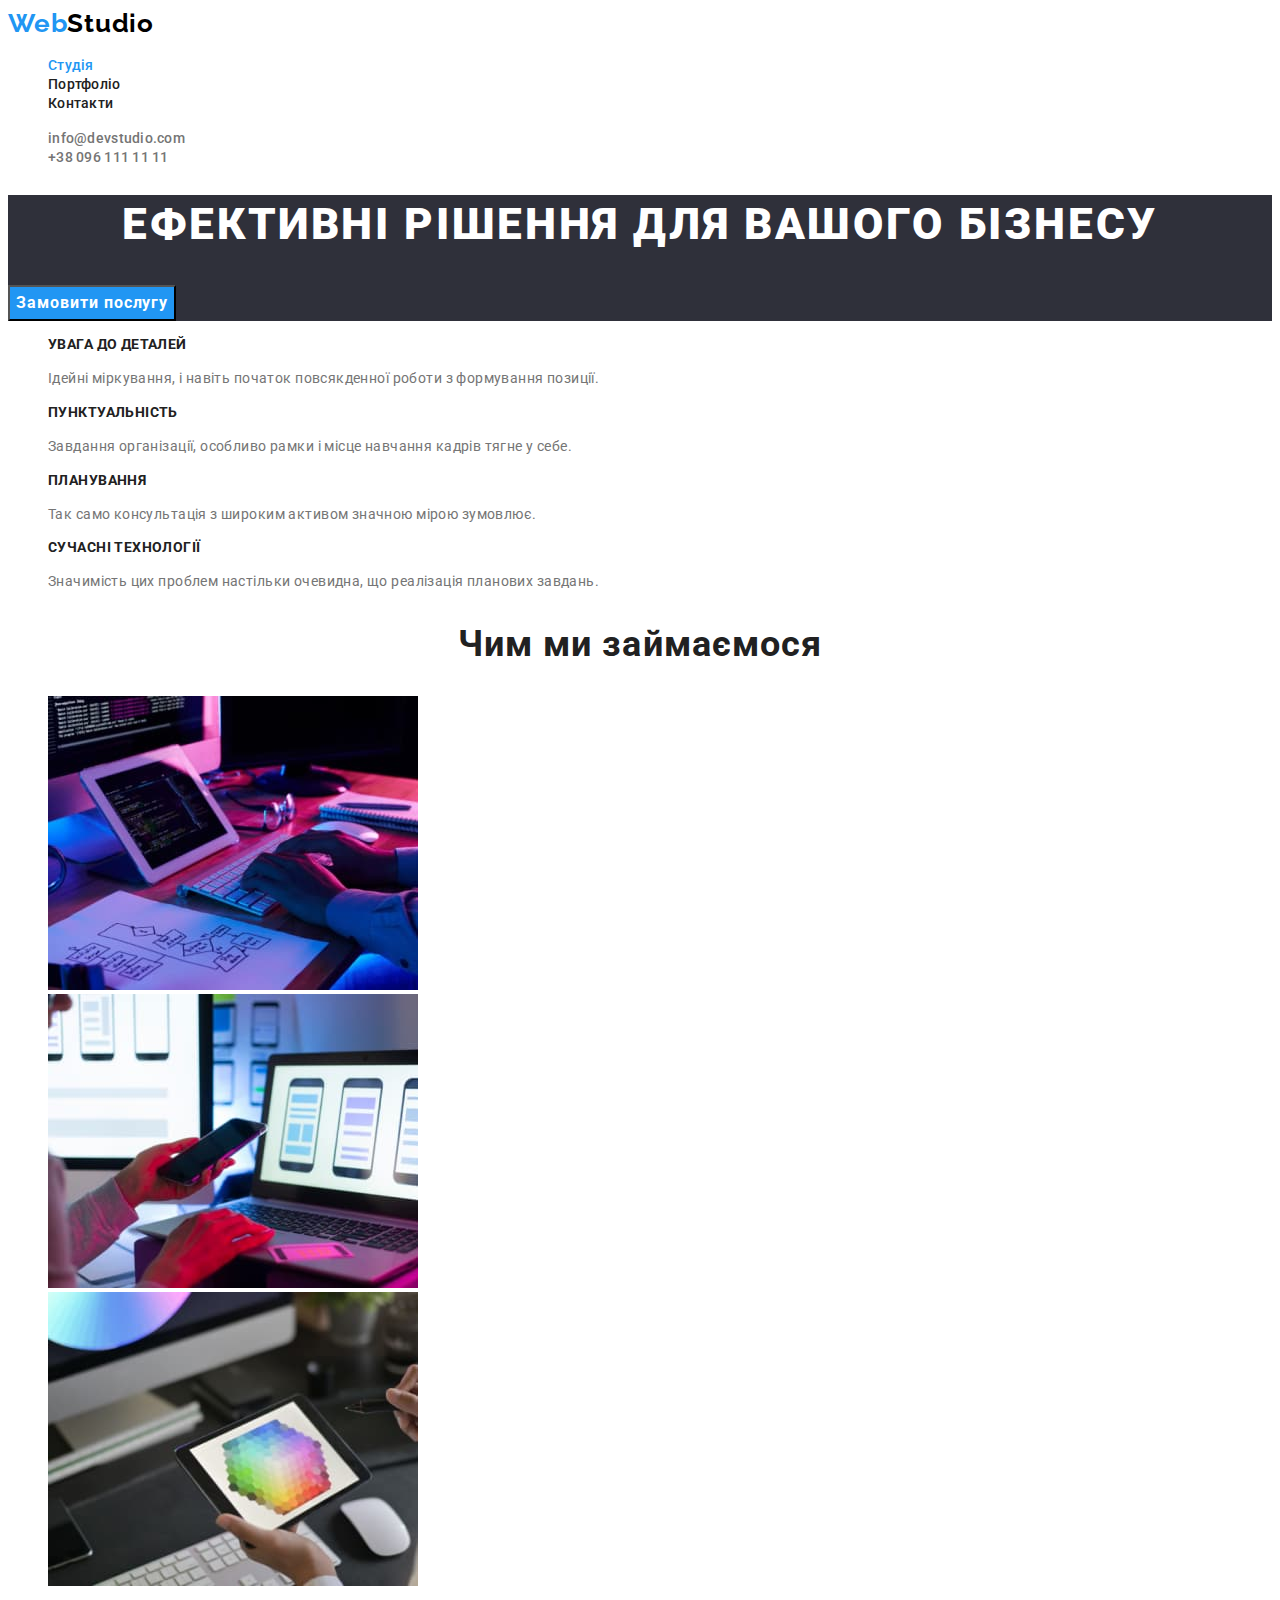
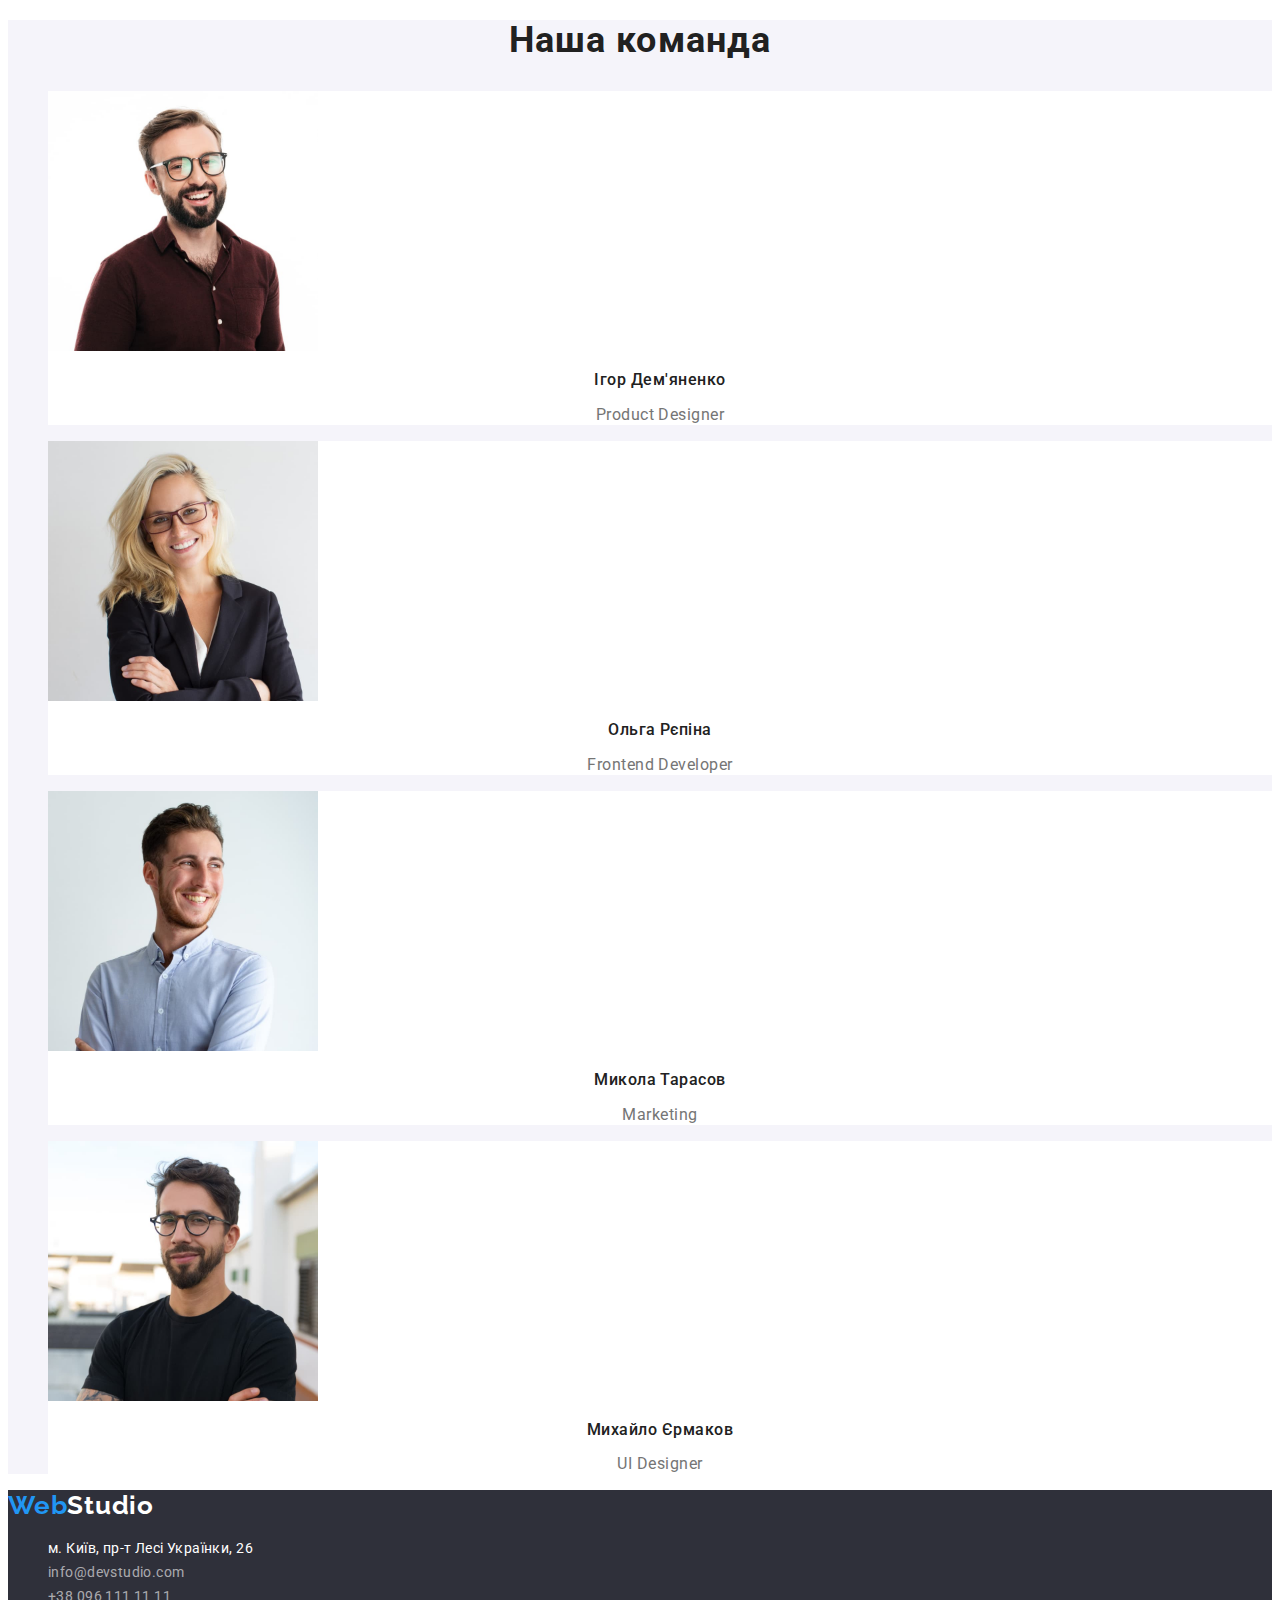
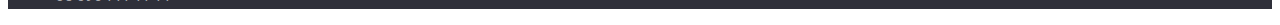
==== commit c21c57db: "stage 5" ====
--- a/index.html
+++ b/index.html
@@ -32,14 +32,11 @@
     </header>
     <main>
       <section class="hero">
-        <h1 class="title">
-          Ефективні рішення для <br />
-          вашого бізнесу
-        </h1>
+        <h1 class="title">Ефективні рішення для вашого бізнесу</h1>
         <button type="button" class="hero-btn">Замовити послугу</button>
       </section>
       <section class="benefits">
-        <h2 class="hiden">Наші переваги</h2>
+        <h2 class="visually-hidden">Наші переваги</h2>
         <ul class="benefits-list">
           <li class="item">
             <h3 class="title">УВАГА ДО ДЕТАЛЕЙ</h3>
--- a/css/styles.css
+++ b/css/styles.css
@@ -22,8 +22,17 @@
   cursor: pointer;
   font-family: inherit;
 }
-.hiden {
-  display: none;
+.visually-hidden {
+  position: absolute;
+  white-space: nowrap;
+  width: 1px;
+  height: 1px;
+  overflow: hidden;
+  border: 0;
+  padding: 0;
+  clip: rect(0 0 0 0);
+  clip-path: inset(50%);
+  margin: -1px;
 }
 
 /* header */
@@ -94,7 +103,6 @@
   list-style-type: none;
 }
 .address-list .link {
-  font-family: 'Roboto';
   font-style: normal;
   font-size: 14px;
   line-height: 1.71;
@@ -130,9 +138,6 @@
   font-weight: 700;
   font-size: 16px;
   line-height: 1.88;
-  display: flex;
-  align-items: center;
-  text-align: center;
   letter-spacing: 0.06em;
 
   color: var(--white-text);
@@ -166,8 +171,7 @@
 }
 
 /* work */
-.work {
-}
+
 .work .title {
   font-weight: 700;
   font-size: 36px;
@@ -179,9 +183,6 @@
 }
 .work-list {
   list-style-type: none;
-}
-.work img {
-  /* чи треба тут прописувати max-width або ще щось якщо в html вже є ширина?  */
 }
 
 /* command */
@@ -200,7 +201,7 @@
 .command-list {
   list-style-type: none;
 }
-.comand-list .item {
+.command-list .item {
   background-color: var(--white-background);
 }
 .command-list .title {
@@ -227,7 +228,6 @@
   font-weight: 500;
   font-size: 16px;
   line-height: 1.62;
-  text-align: center;
   letter-spacing: 0.03em;
 
   color: var(--main-text);
